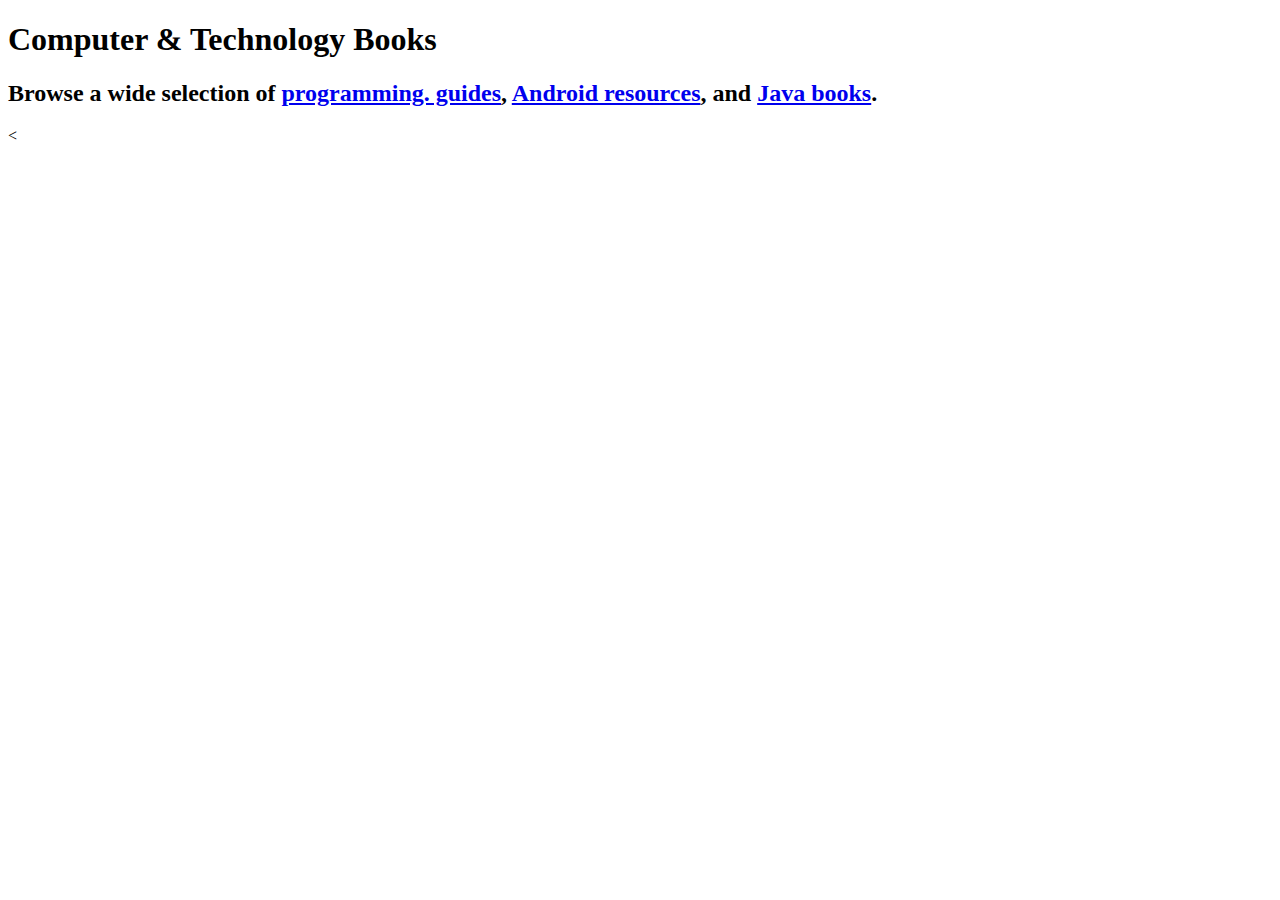
==== amazon/index.html @ 1d996eb5 "fixing some synstax with closing the html and adding a main tag" ====
<!DOCTYPE html>
<html>

<!--..inserting meta data and stating the title..-->

   <head>
     <link href="styles.css" rel="stylesheet" type="text/css">
     <meta charset="UTF-8">
     <meta name="viewport" content="width=device-width, initial-scale=1">
     <title>Amazon</title>
   </head>
   <body>
     <header>
       <h1>Computer & Technology Books</h1>
       <h2>Browse a wide selection of <a href="#">programming. guides</a>, <a href="#">Android resources</a>, and <a href="#">Java books</a>.</h2>
     </header>
     <
   </body>
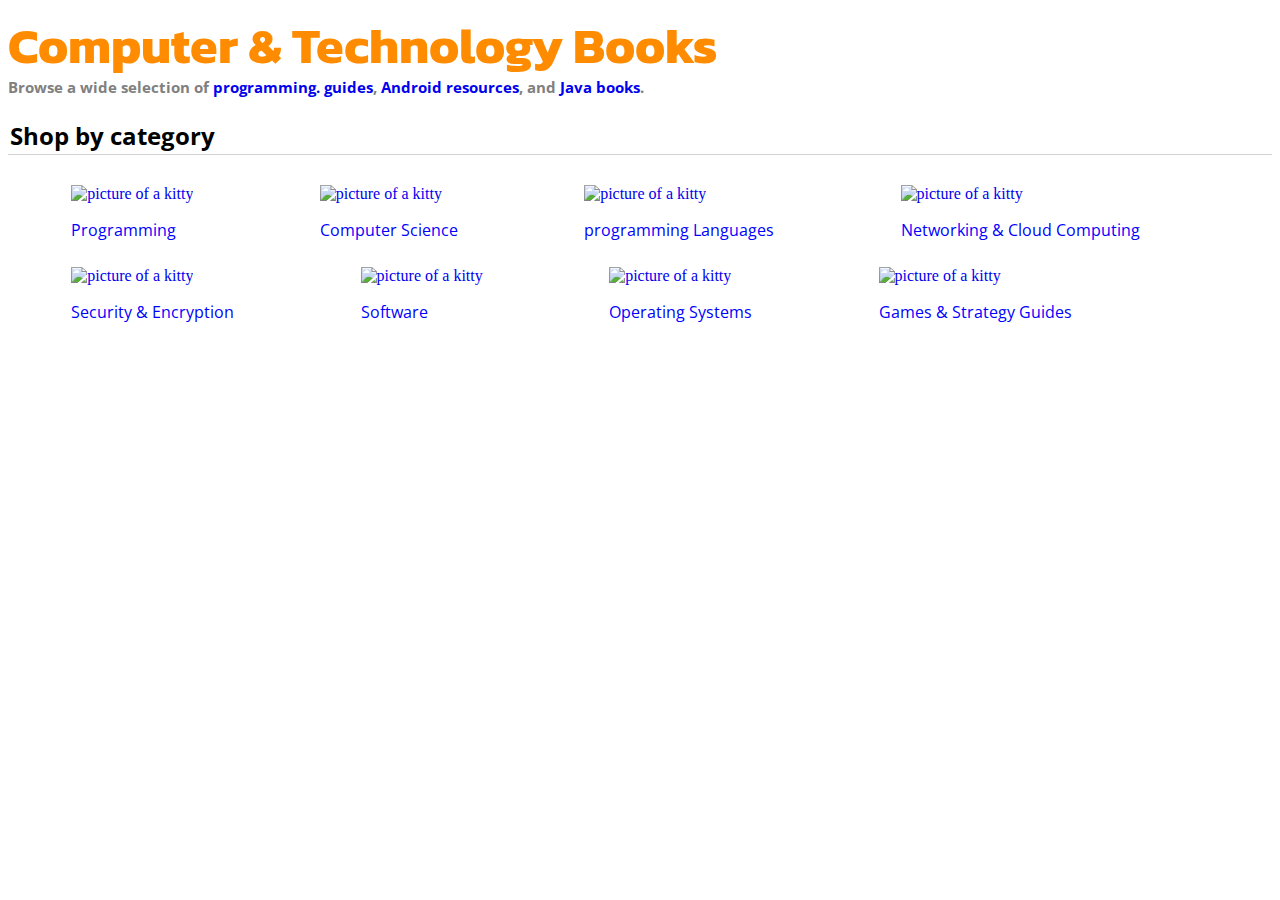
==== commit ad9d78c4: "I finished my amazon page and fixed some syntax erros on the other sites." ====
--- a/amazon/index.html
+++ b/amazon/index.html
@@ -4,6 +4,8 @@
 <!--..inserting meta data and stating the title..-->
 
    <head>
+     <link href="https://fonts.googleapis.com/css?family=Open+Sans" rel="stylesheet">
+     <link href="https://fonts.googleapis.com/css?family=Kanit" rel="stylesheet">
      <link href="styles.css" rel="stylesheet" type="text/css">
      <meta charset="UTF-8">
      <meta name="viewport" content="width=device-width, initial-scale=1">
@@ -11,8 +13,58 @@
    </head>
    <body>
      <header>
-       <h1>Computer & Technology Books</h1>
-       <h2>Browse a wide selection of <a href="#">programming. guides</a>, <a href="#">Android resources</a>, and <a href="#">Java books</a>.</h2>
+       <h1 class="closerToh2">Computer & Technology Books</h1>
+       <h2 class="h2fix">Browse a wide selection of <a href="#">programming. guides</a>, <a href="#">Android resources</a>, and <a href="#">Java books</a>.</h2>
      </header>
-     <
+     <main>
+     <h2 class="bottomborder">Shop by category</h2>
+       <div>
+         <a href="#"><img src="http://placekitten.com/200/300" alt="picture of a kitty"></a>
+         <a href="#"><p>
+           Programming
+         </p></a>
+       </div>
+       <div>
+         <a href="#"><img src="http://placekitten.com/200/300" alt="picture of a kitty"></a>
+         <a href="#"><p>
+           Computer Science
+         </p></a>
+       </div>
+       <div>
+         <a href="#"><img src="http://placekitten.com/200/300" alt="picture of a kitty"></a>
+         <a href="#"><p>
+           programming Languages
+         </p></a>
+       </div>
+       <div>
+         <a href="#"><img src="http://placekitten.com/200/300" alt="picture of a kitty"></a>
+         <a href="#"><p>
+           Networking & Cloud Computing
+         </p></a>
+       </div>
+       <div>
+         <a href="#"><img src="http://placekitten.com/200/300" alt="picture of a kitty"></a>
+         <a href="#"><p>
+           Security & Encryption
+         </p></a>
+       </div>
+       <div>
+         <a href="#"><img src="http://placekitten.com/200/300" alt="picture of a kitty"></a>
+         <a href="#"><p>
+           Software
+         </p></a>
+       </div>
+       <div>
+         <a href="#"><img src="http://placekitten.com/200/300" alt="picture of a kitty"></a>
+         <a href="#"><p>
+           Operating Systems
+         </p></a>
+       </div>
+       <div>
+         <a href="#"><img src="http://placekitten.com/200/300" alt="picture of a kitty"></a>
+         <a href="#"><p>
+           Games & Strategy Guides
+         </p></a>
+       </div>
+     </main>
    </body>
--- a/amazon/styles.css
+++ b/amazon/styles.css
@@ -0,0 +1,41 @@
+h1 {
+  font-family: 'Kanit', sans-serif;
+  margin-top: 2px;
+  color: darkorange;
+  font-size: 50px;
+}
+.h2font{
+  font-family: 'Open Sans', sans-serif;
+}
+
+.h2fix {
+  color: grey;
+  font-size: 15px;
+  font-family: 'Open Sans', sans-serif;
+}
+
+div {
+  float: left;
+  padding-left: 5%;
+  padding-right: 5%;
+  margin-top: 10px;
+}
+
+.bottomborder {
+  border-bottom: 1px solid lightgrey;
+  padding: 2px;
+  font-family: 'Open Sans', sans-serif;
+}
+
+.closerToh2 {
+  margin-bottom: -18px;
+}
+
+p {
+  font-family: 'Open Sans', sans-serif;
+  color: blue;
+}
+
+a {
+  text-decoration: none;
+}
